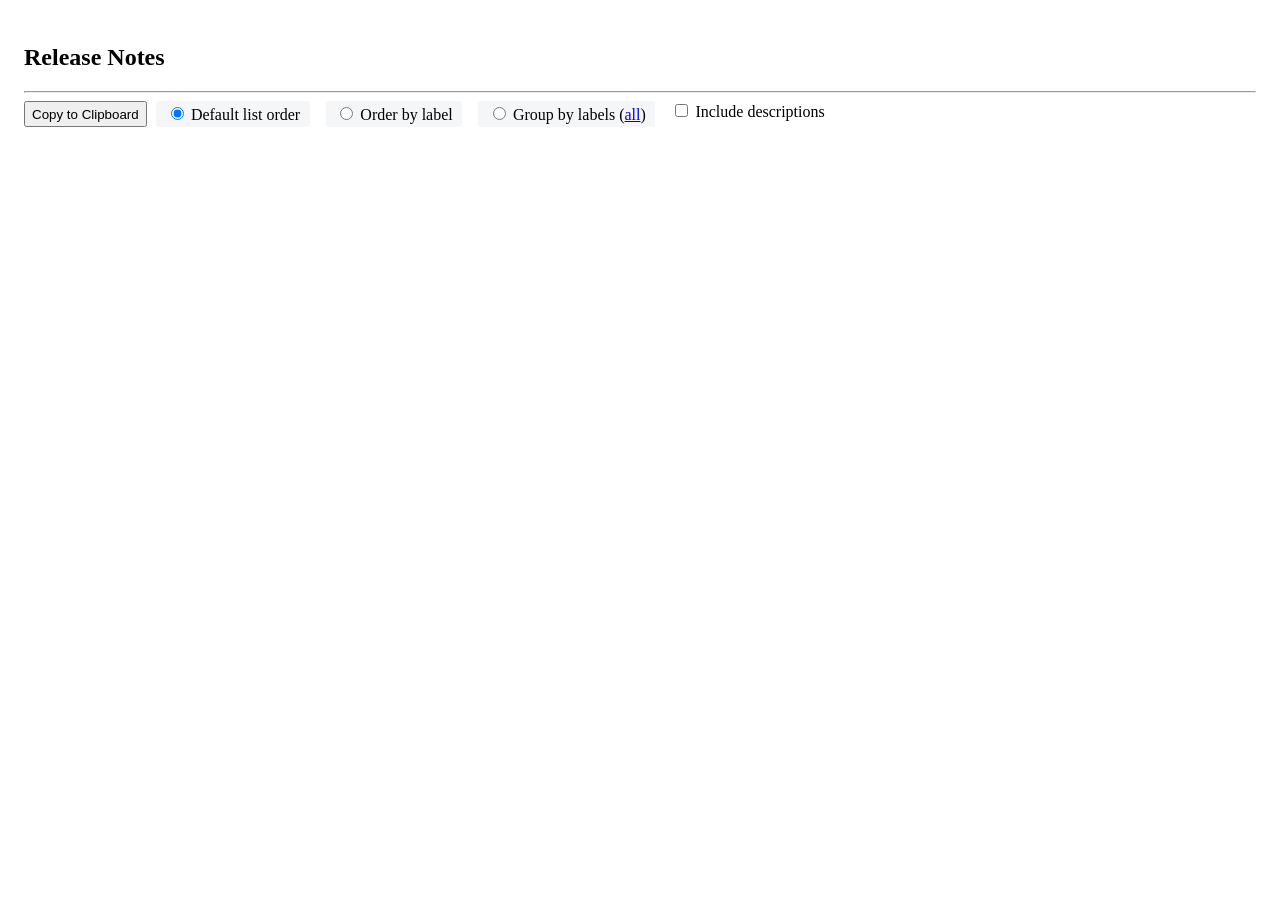
==== release-notes.html @ ca51d7d8 "Initial commit" ====
<html>
  <head>
    <link rel="stylesheet" href="https://p.trellocdn.com/power-up.min.css" />
    <script src="https://p.trellocdn.com/power-up.min.js"></script>
    <link rel="stylesheet" href="./css/release-notes.css" />
  </head>
  <body>
    <div id="content">
      <h2>Release Notes<span id="h2-label"></span></h2>
      <hr />
      <div class="pad">
        <form id="render-options">
          
          <button id="copy-to-clipboard" type="button">
            Copy to Clipboard
          </button>
          
          <label class="render-option-label">
            <input
              type="radio"
              name="render_as"
              value="default"
              checked="checked"
            />
            Default list order
          </label>
          <label class="render-option-label">
            <input type="radio" name="render_as" value="order-label" />
            Order by label
          </label>
          <label class="render-option-label">
            <input type="radio" name="render_as" value="group-labels" />
            Group by labels (<a href="#" id="select-group-labels-button">all</a>)
            <div id="select-group-labels-dropdown" style="display:none">
              <label class="group-labels-option">
                <input type="checkbox" value="all" checked="checked" id="group-labels-option-checkbox-all" />
                All
              </label>
            </div>
          </label>
          <label>
            <input type="checkbox" id="include-descriptions" value="yes" />
            Include descriptions
          </label>
        </form>
      </div>

      <div id="release-notes"></div>
    </div>
    <script src="./js/release-notes.js"></script>
  </body>
</html>
---- css/release-notes.css ----
#content {
  padding: 1rem;
}

#render-options {
  display: flex;
  flex-direction: row;
}

.render-option-label {
  background: rgba(9,30,66,.04);
  margin-right: 1rem;
  border-radius: 3px;
  padding: .2rem .6rem;
}

.render-option-label:hover {
  background: #EDEFF0;
}

.notes-list {
  list-style-type: disc;
  margin-block-start: 1em;
  margin-block-end: 1em;
  margin-inline-start: 0px;
  margin-inline-end: 0px;
  padding-inline-start: 40px;
}

.card-label {
  font-size: 12px;
  padding: 2px 4px;
  border-radius: 2px;
  margin-left: .5rem;;
  color: #ffffff;
}
.card-label-green {
    background-color: #61bd4f
}
.card-label-yellow {
    background-color: #f2d600
}
.card-label-orange {
    background-color: #ff9f1a
}

.card-label-red {
    background-color: #eb5a46
}
.card-label-purple {
    background-color: #c377e0
}
.card-label-blue {
    background-color: #0079bf
}

.card-label-black {
    background-color: #344563
}

.card-label-sky {
    background-color: #00c2e0
}

.card-label-lime {
    background-color: #51e898
}
.card-label-pink {
    background-color: #ff78cb
}
.card-description {
  color: #666;
  margin: .4rem 0 .6rem 0;
}
#copy-to-clipboard {
  margin-right: .6rem;
}
.group-labels-option {
  margin: 0;
  display: flex;
  align-items: center;
}

.group-labels-option input {
  margin-right: .3rem;
  margin-bottom: 3px;
}

h3 {
  font-size: 14px;
  display: inline-block;
  margin-bottom: 0;
  font-weight: normal;
}
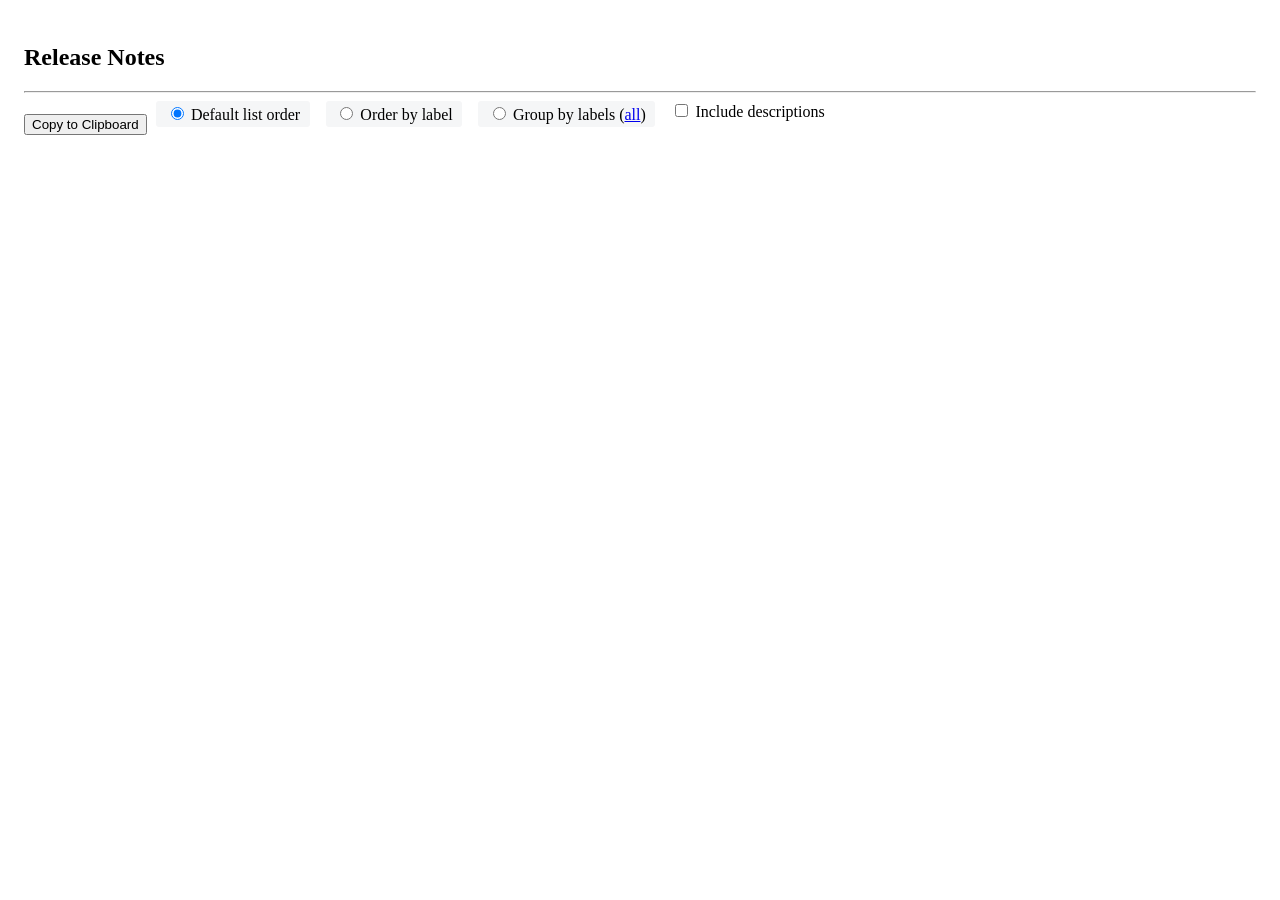
==== commit 68c71131: "" ====
--- a/release-notes.html
+++ b/release-notes.html
@@ -33,7 +33,7 @@
             Group by labels (<a href="#" id="select-group-labels-button">all</a>)
             <div id="select-group-labels-dropdown" style="display:none">
               <label class="group-labels-option">
-                <input type="checkbox" value="all" checked="checked" id="group-labels-option-checkbox-all" />
+                <input type="checkbox" value="all" name="group_label_options[]" checked="checked" id="group-labels-option-checkbox-all" />
                 All
               </label>
             </div>
--- a/css/release-notes.css
+++ b/css/release-notes.css
@@ -5,6 +5,7 @@
 #render-options {
   display: flex;
   flex-direction: row;
+  align-items: flex-start;
 }
 
 .render-option-label {
@@ -74,6 +75,7 @@
 }
 #copy-to-clipboard {
   margin-right: .6rem;
+  margin-top: .8rem;
 }
 .group-labels-option {
   margin: 0;
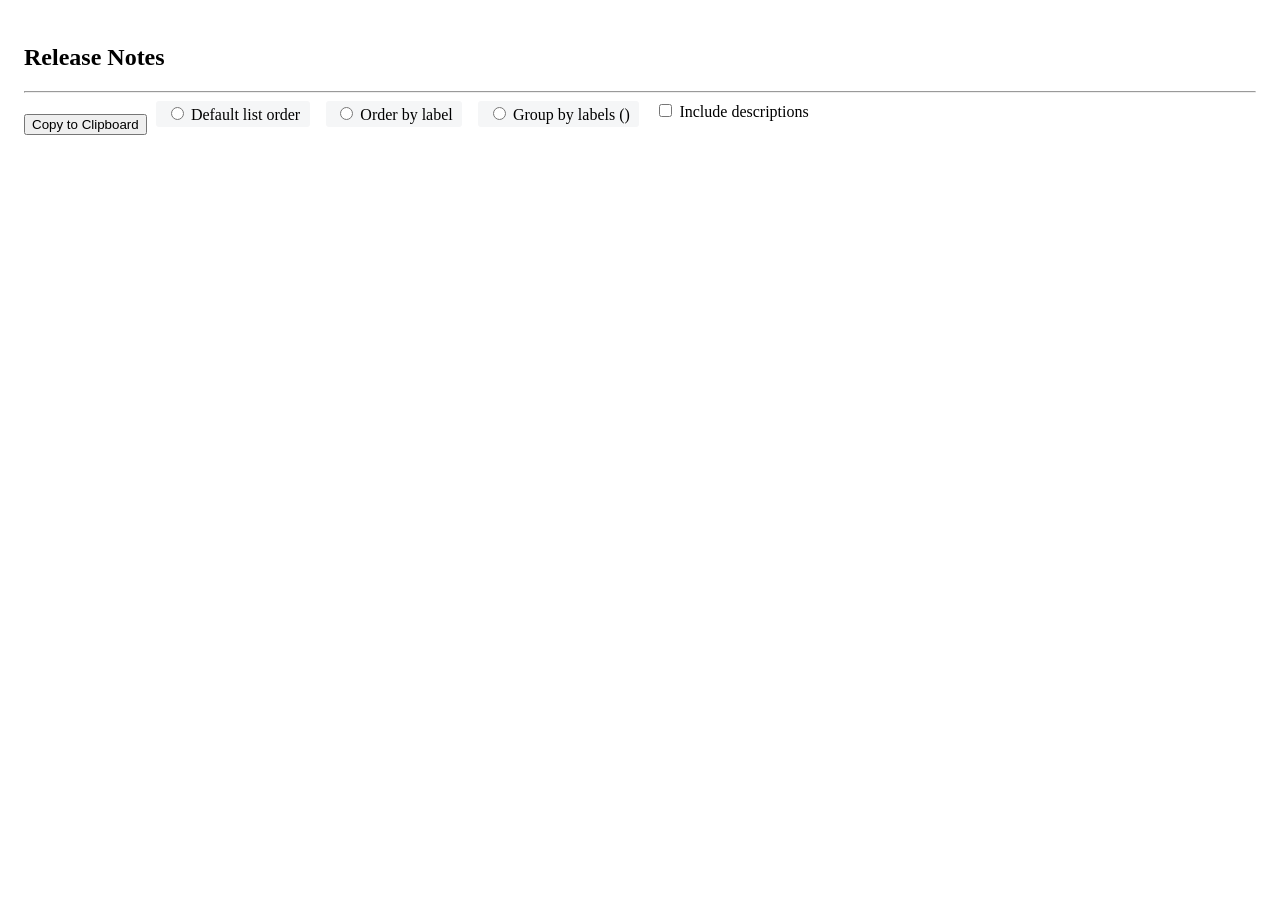
==== commit e08edf9a: "" ====
--- a/release-notes.html
+++ b/release-notes.html
@@ -16,12 +16,7 @@
           </button>
           
           <label class="render-option-label">
-            <input
-              type="radio"
-              name="render_as"
-              value="default"
-              checked="checked"
-            />
+            <input type="radio" name="render_as" value="default" />
             Default list order
           </label>
           <label class="render-option-label">
@@ -30,16 +25,16 @@
           </label>
           <label class="render-option-label">
             <input type="radio" name="render_as" value="group-labels" />
-            Group by labels (<a href="#" id="select-group-labels-button">all</a>)
+            Group by labels (<a href="#" id="select-group-labels-button"></a>)
             <div id="select-group-labels-dropdown" style="display:none">
               <label class="group-labels-option">
-                <input type="checkbox" value="all" name="group_label_options[]" checked="checked" id="group-labels-option-checkbox-all" />
+                <input type="checkbox" value="all" name="group_label_options_all" id="group-labels-option-checkbox-all" />
                 All
               </label>
             </div>
           </label>
           <label>
-            <input type="checkbox" id="include-descriptions" value="yes" />
+            <input type="checkbox" name="include_descriptions" id="include-descriptions" value="yes" />
             Include descriptions
           </label>
         </form>
